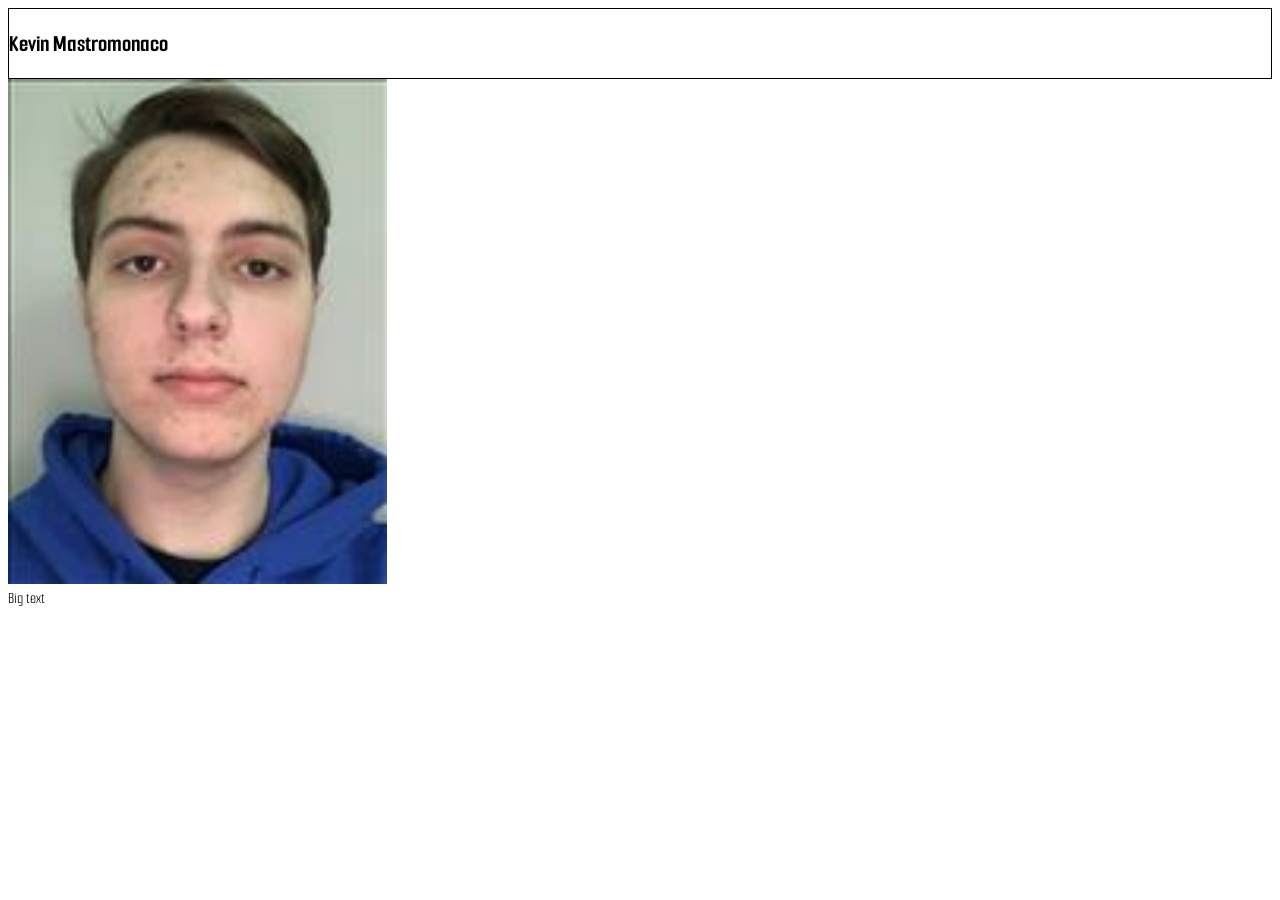
==== index.html @ d132bc0e "Updated spec sheets and started implementing index.html" ====
<!DOCTYPE html>
<html lang="en">
<head>
    <meta charset="UTF-8">
    <meta name="viewport" content="width=device-width, initial-scale=1.0">
    <title>Kevin Mastromonaco</title>
    <link rel="stylesheet" href="./Styles/globals.css" />
    <link rel="stylesheet" href="./Styles/style.css" />
</head>
<body>
    <header>
        <h2>Kevin Mastromonaco</h2>
    </header>
    <div class="image-container">
        <img src="./assets/images/KevinMastromonaco.jpg" alt="A photo of Kevin Mastromonaco."/>
    </div>
    <div>
        Big text
    </div>
</body>
</html>
---- Styles/globals.css ----
@font-face{
    font-family: "SmoochSans";
    src: url("../assets/fonts/SmoochSans-VariableFont_wght.ttf");
}

html{
    font-family: "SmoochSans", 'SmoochSans', sans-serif, serif;
}
---- Styles/style.css ----
body {

}

header {
    border: 1px solid black;
}

img {
  width: 30%;
  height: 30%;
}
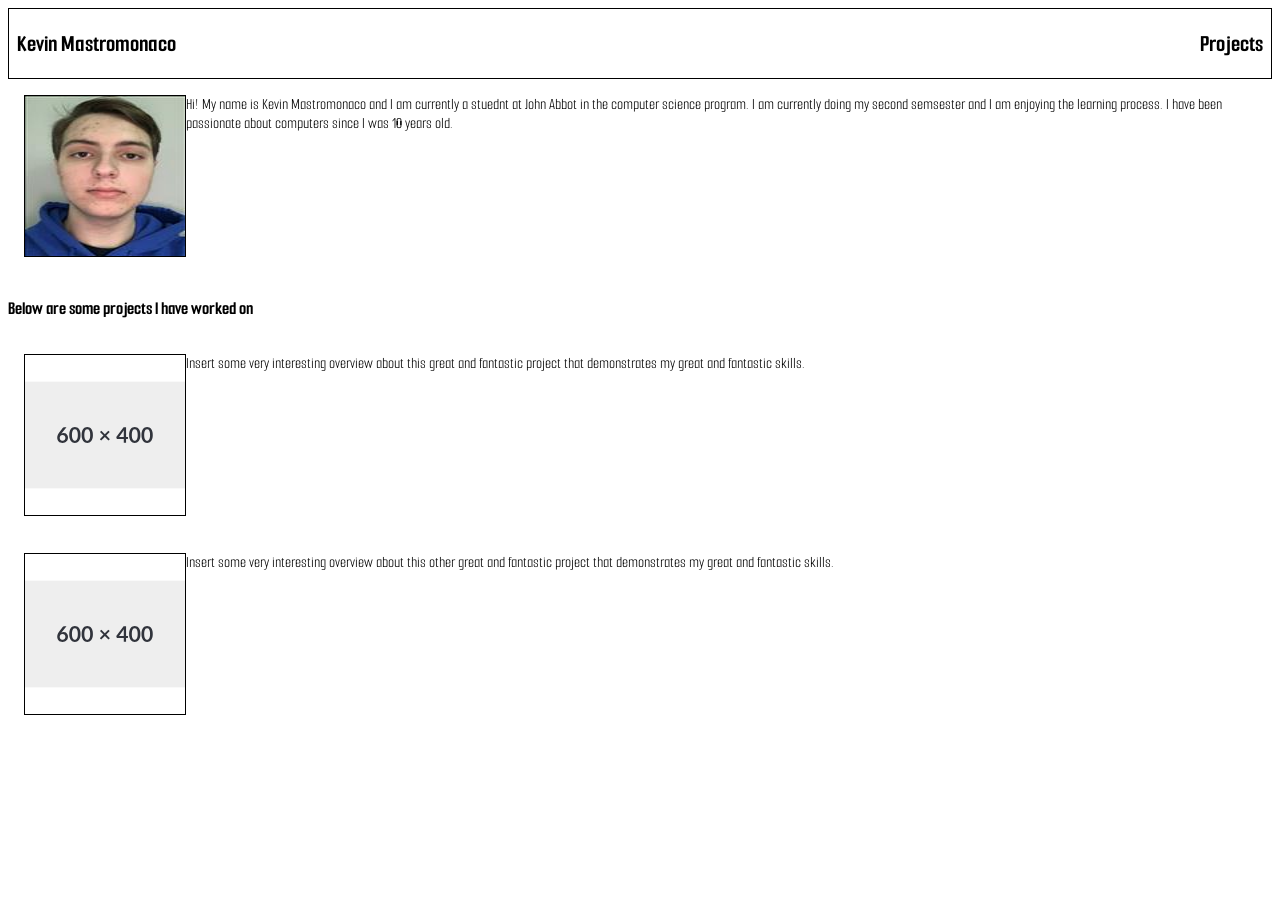
==== commit a34389e2: "Created layout for index.html Need to configure image resizing." ====
--- a/index.html
+++ b/index.html
@@ -10,12 +10,32 @@
 <body>
     <header>
         <h2>Kevin Mastromonaco</h2>
+        <h2>Projects</h2>
     </header>
-    <div class="image-container">
-        <img src="./assets/images/KevinMastromonaco.jpg" alt="A photo of Kevin Mastromonaco."/>
-    </div>
-    <div>
-        Big text
-    </div>
+    <article class="AboutMe">
+        <div class="image-container">
+            <img src="./assets/images/KevinMastromonaco.jpg" alt="A photo of Kevin Mastromonaco."/>
+        </div>
+        <div>
+            Hi! My name is Kevin Mastromonaco and I am currently a stuednt at John Abbot in the computer science program. I am currently doing my second semsester and I am enjoying the learning process. I have been passionate about computers since I was 10 years old.
+        </div>
+    </article>
+    <h3>Below are some projects I have worked on</H2>
+    <article class="AboutMe">
+        <div class="image-container">
+            <img src="./assets/images/Placeholder.svg" alt="A placeholder image"/>
+        </div>
+        <div>
+            Insert some very interesting overview about this great and fantastic project that demonstrates my great and fantastic skills.
+        </div>
+    </article>
+        <article class="AboutMe">
+        <div class="image-container">
+            <img src="./assets/images/Placeholder.svg" alt="A placeholder image"/>
+        </div>
+        <div>
+            Insert some very interesting overview about this other great and fantastic project that demonstrates my great and fantastic skills.
+        </div>
+    </article>
 </body>
 </html>
--- a/Styles/style.css
+++ b/Styles/style.css
@@ -1,12 +1,36 @@
 body {
-
 }
 
 header {
-    border: 1px solid black;
+  display: flex;
+  flex-direction: row;
+  justify-content: space-between;
+  border: 1px solid black;
+  background-color: white;
+  position: sticky;
+  top: 0;
+  padding: 0 0.5rem;
 }
 
 img {
   width: 30%;
   height: 30%;
+  border: 1px solid black;
+}
+
+.AboutMe {
+  padding: 1rem;
+}
+
+@media (min-width: 768px) {
+
+
+  .AboutMe{
+    display: flex;
+  }
+
+  img {
+    width: 10rem;
+    height: 10rem;
+  }
 }
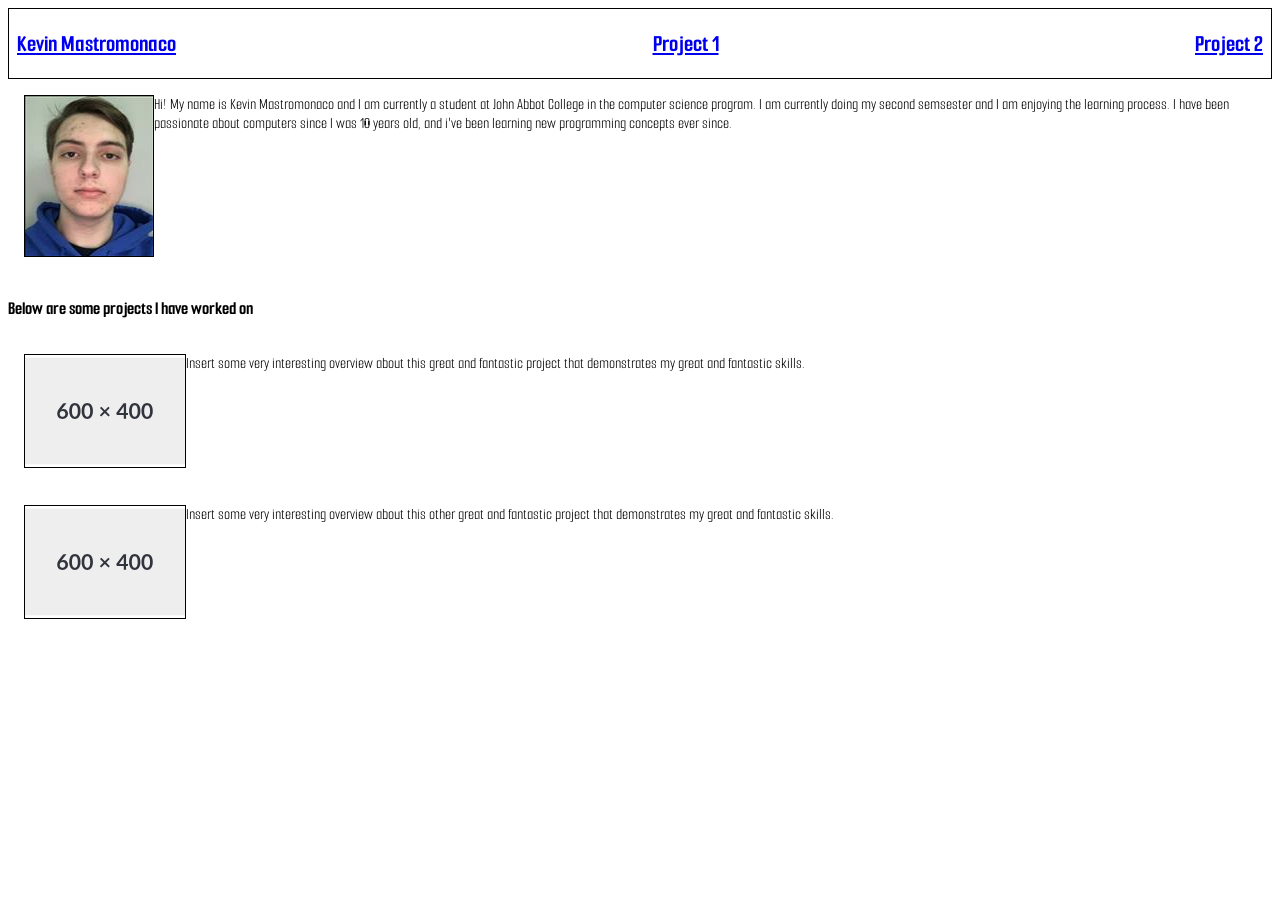
==== commit 5ef0f24e: "Added clickable text and images" ====
--- a/index.html
+++ b/index.html
@@ -1,41 +1,48 @@
 <!DOCTYPE html>
 <html lang="en">
-<head>
-    <meta charset="UTF-8">
-    <meta name="viewport" content="width=device-width, initial-scale=1.0">
-    <title>Kevin Mastromonaco</title>
-    <link rel="stylesheet" href="./Styles/globals.css" />
-    <link rel="stylesheet" href="./Styles/style.css" />
-</head>
-<body>
-    <header>
-        <h2>Kevin Mastromonaco</h2>
-        <h2>Projects</h2>
-    </header>
-    <article class="AboutMe">
-        <div class="image-container">
-            <img src="./assets/images/KevinMastromonaco.jpg" alt="A photo of Kevin Mastromonaco."/>
-        </div>
-        <div>
-            Hi! My name is Kevin Mastromonaco and I am currently a stuednt at John Abbot in the computer science program. I am currently doing my second semsester and I am enjoying the learning process. I have been passionate about computers since I was 10 years old.
-        </div>
-    </article>
-    <h3>Below are some projects I have worked on</H2>
-    <article class="AboutMe">
-        <div class="image-container">
-            <img src="./assets/images/Placeholder.svg" alt="A placeholder image"/>
-        </div>
-        <div>
-            Insert some very interesting overview about this great and fantastic project that demonstrates my great and fantastic skills.
-        </div>
-    </article>
+    <head>
+        <meta charset="UTF-8">
+        <meta name="viewport" content="width=device-width, initial-scale=1.0">
+        <title>Kevin Mastromonaco</title>
+        <link rel="stylesheet" href="./Styles/globals.css" />
+        <link rel="stylesheet" href="./Styles/style.css" />
+    </head>
+    <body>
+        <header>
+            <h2><a href="./index.html">Kevin Mastromonaco</a></h2>
+            <h2 class="project"><a href="./pages/project-nametobereplaced-1.html">Project 1</a></h2>
+            <h2 class="project"><a href="./pages/project-nametobereplaced-1.html">Project 2</a></h2>
+        </header>
         <article class="AboutMe">
-        <div class="image-container">
-            <img src="./assets/images/Placeholder.svg" alt="A placeholder image"/>
-        </div>
-        <div>
-            Insert some very interesting overview about this other great and fantastic project that demonstrates my great and fantastic skills.
-        </div>
-    </article>
-</body>
+            <div class="image-container">
+                <img class="MeImage" src="./assets/images/KevinMastromonaco.jpg" alt="A photo of Kevin Mastromonaco."/>
+            </div>
+            <div>
+                Hi! My name is Kevin Mastromonaco and I am currently a student at John Abbot College in the computer science program.
+                I am currently doing my second semsester and I am enjoying the learning process. I have been passionate about computers since I was 10 years old, 
+                and i've been learning new programming concepts ever since. 
+            </div>
+        </article>
+        <h3>Below are some projects I have worked on</H2>
+        <article class="AboutMe">
+            <div class="image-container">
+                <a href="./pages/project-nametobereplaced-1.html">
+                    <img src="./assets/images/Placeholder.svg" alt="A placeholder image"/>
+                </a>
+            </div>
+            <div>
+                Insert some very interesting overview about this great and fantastic project that demonstrates my great and fantastic skills.
+            </div>
+        </article>
+            <article class="AboutMe">
+            <div class="image-container">
+                <a href="./pages/project-nametobereplaced-1.html">
+                    <img target="myframe" src="./assets/images/Placeholder.svg" alt="A placeholder image"/>
+                </a>
+            </div>
+            <div>
+                Insert some very interesting overview about this other great and fantastic project that demonstrates my great and fantastic skills.
+            </div>
+        </article>
+    </body>
 </html>
--- a/Styles/style.css
+++ b/Styles/style.css
@@ -1,6 +1,3 @@
-body {
-}
-
 header {
   display: flex;
   flex-direction: row;
@@ -10,6 +7,10 @@
   position: sticky;
   top: 0;
   padding: 0 0.5rem;
+}
+
+.project {
+  justify-content: right;
 }
 
 img {
@@ -28,9 +29,14 @@
   .AboutMe{
     display: flex;
   }
-
+  
   img {
     width: 10rem;
+    height: 7rem;
+  }
+
+  .MeImage {
+    width: 8rem;
     height: 10rem;
   }
 }
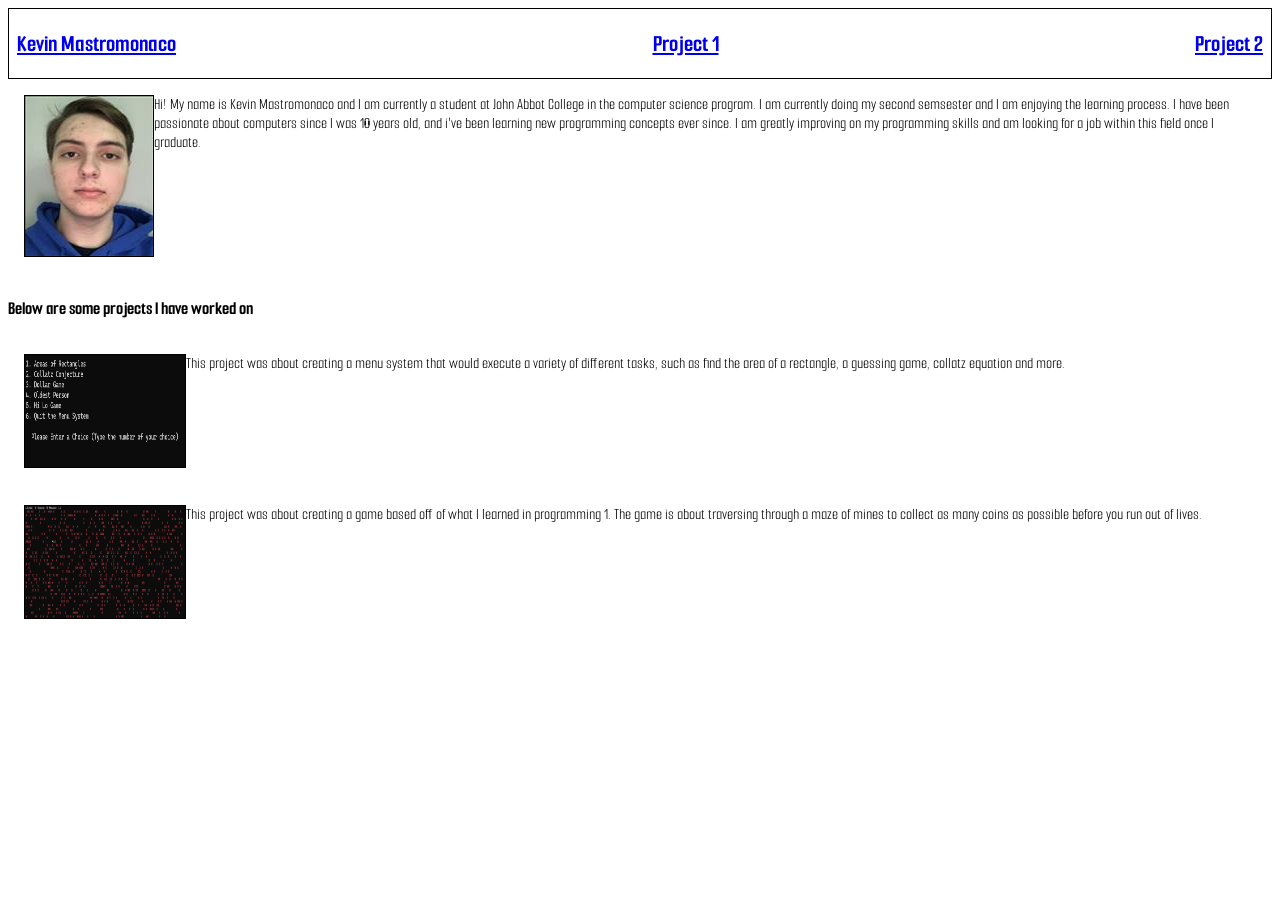
==== commit ce61296c: "Created project pages and added placeholder info" ====
--- a/index.html
+++ b/index.html
@@ -20,28 +20,28 @@
             <div>
                 Hi! My name is Kevin Mastromonaco and I am currently a student at John Abbot College in the computer science program.
                 I am currently doing my second semsester and I am enjoying the learning process. I have been passionate about computers since I was 10 years old, 
-                and i've been learning new programming concepts ever since. 
+                and i've been learning new programming concepts ever since. I am greatly improving on my programming skills and am looking for a job within this field once I graduate.
             </div>
         </article>
-        <h3>Below are some projects I have worked on</H2>
+        <h3>Below are some projects I have worked on</h3>
         <article class="AboutMe">
             <div class="image-container">
-                <a href="./pages/project-nametobereplaced-1.html">
-                    <img src="./assets/images/Placeholder.svg" alt="A placeholder image"/>
+                <a href="./pages/project-MenuSystem.html">
+                    <img src="./assets/images/Lab3_Selection.png" alt="A placeholder image"/>
                 </a>
             </div>
             <div>
-                Insert some very interesting overview about this great and fantastic project that demonstrates my great and fantastic skills.
+                This project was about creating a menu system that would execute a variety of different tasks, such as find the area of a rectangle, a guessing game, collatz equation and more.
             </div>
         </article>
             <article class="AboutMe">
             <div class="image-container">
-                <a href="./pages/project-nametobereplaced-1.html">
-                    <img target="myframe" src="./assets/images/Placeholder.svg" alt="A placeholder image"/>
+                <a href="./pages/project-MineMaze.html">
+                    <img target="myframe" src="./assets/images/MMRound.png" alt="A placeholder image"/>
                 </a>
             </div>
             <div>
-                Insert some very interesting overview about this other great and fantastic project that demonstrates my great and fantastic skills.
+                This project was about creating a game based off of what I learned in programming 1. The game is about traversing through a maze of mines to collect as many coins as possible before you run out of lives.
             </div>
         </article>
     </body>
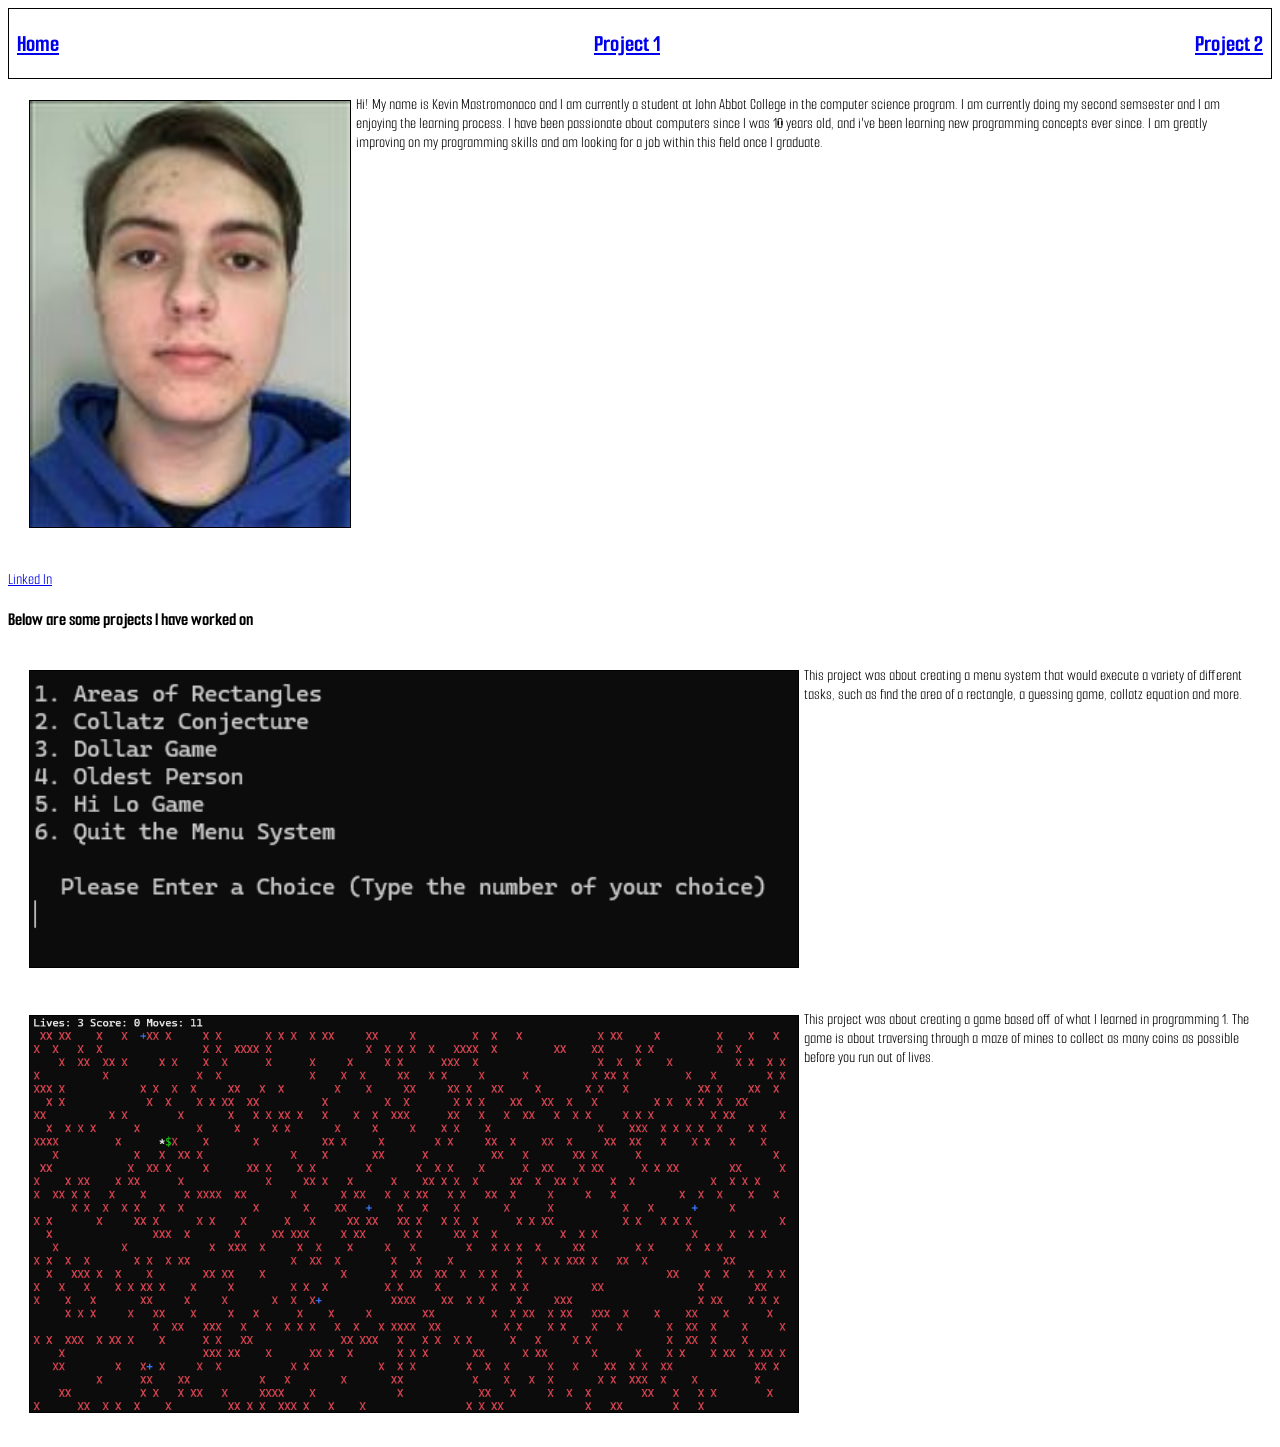
==== commit 76d5be42: "Fixed image scaling" ====
--- a/index.html
+++ b/index.html
@@ -7,12 +7,12 @@
         <link rel="stylesheet" href="./Styles/globals.css" />
         <link rel="stylesheet" href="./Styles/style.css" />
     </head>
+    <header>
+        <h2><a href="./index.html">Home</a></h2>
+        <h2 class="project"><a href="./pages/project-MenuSystem.html">Project 1</a></h2>
+        <h2 class="project"><a href="./pages/project-MineMaze.html">Project 2</a></h2>
+    </header>
     <body>
-        <header>
-            <h2><a href="./index.html">Kevin Mastromonaco</a></h2>
-            <h2 class="project"><a href="./pages/project-nametobereplaced-1.html">Project 1</a></h2>
-            <h2 class="project"><a href="./pages/project-nametobereplaced-1.html">Project 2</a></h2>
-        </header>
         <article class="AboutMe">
             <div class="image-container">
                 <img class="MeImage" src="./assets/images/KevinMastromonaco.jpg" alt="A photo of Kevin Mastromonaco."/>
@@ -23,6 +23,7 @@
                 and i've been learning new programming concepts ever since. I am greatly improving on my programming skills and am looking for a job within this field once I graduate.
             </div>
         </article>
+        <p><a href="https://www.linkedin.com/in/kevin-mastromonaco-749a8a387/">Linked In</a></p>
         <h3>Below are some projects I have worked on</h3>
         <article class="AboutMe">
             <div class="image-container">
--- a/Styles/style.css
+++ b/Styles/style.css
@@ -14,8 +14,12 @@
 }
 
 img {
-  width: 30%;
-  height: 30%;
+  width: 80vw;
+  border: 1px solid black;
+}
+
+.MeImage {
+  width: 25vw;
   border: 1px solid black;
 }
 
@@ -31,12 +35,7 @@
   }
   
   img {
-    width: 10rem;
-    height: 7rem;
-  }
-
-  .MeImage {
-    width: 8rem;
-    height: 10rem;
+    width: 60vw;
+    margin: 0.3rem;
   }
 }
